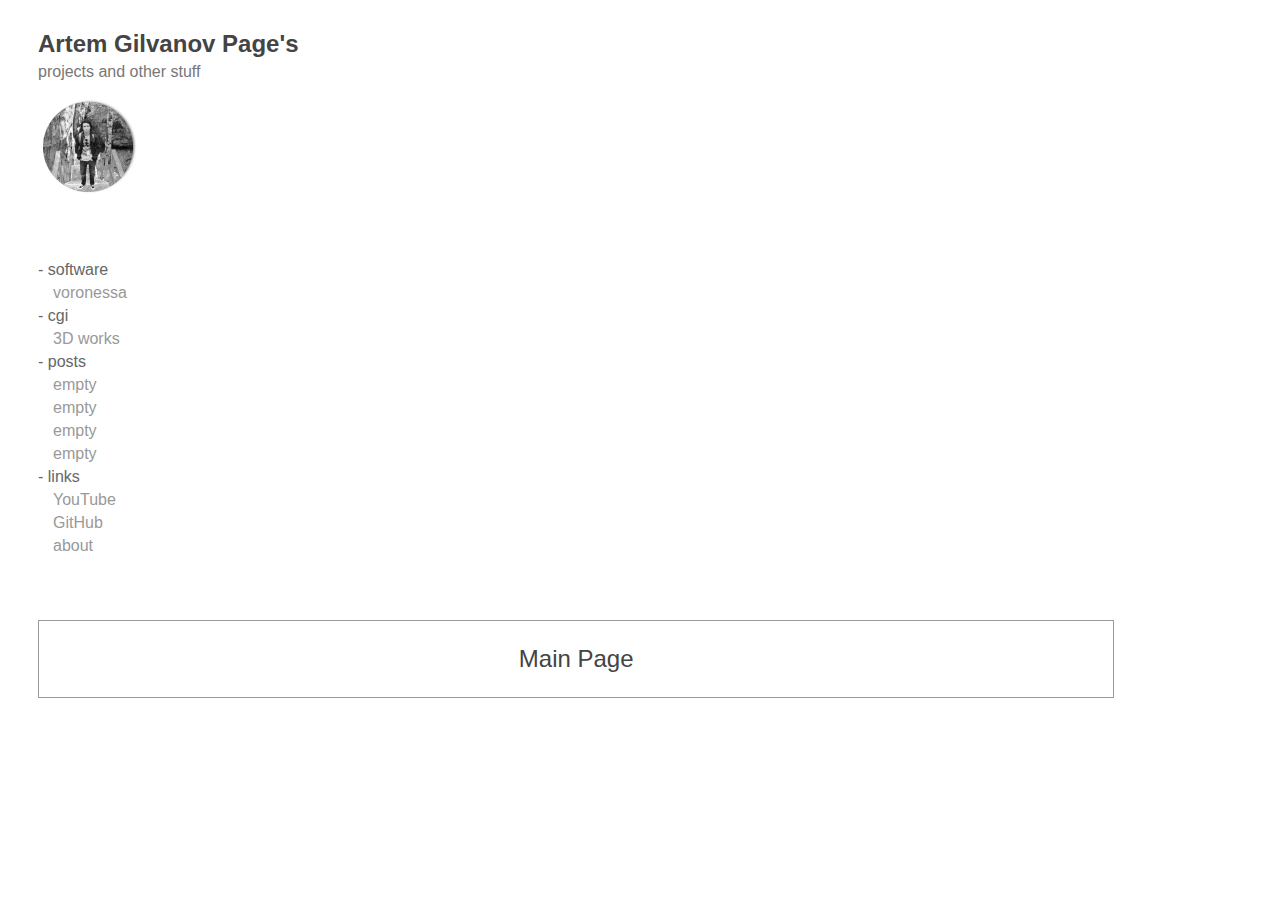
==== index.html @ ff80c44b "update" ====
<!DOCTYPE HTML>
<html>
<head>
<title>Artem Gilvanov Page's</title>
<link rel="stylesheet" href="style.css">
</head>
<body>

<div class="header">
<h2 class="header_logo">Artem Gilvanov Page's</h2>
<p class="header_title">projects and other stuff</p>
<a href="index.html"><img src="logo.png" alt="it's me" width="100" height="100"></a>
</div>

<div class="sidebar">
<p class="menu_item">- software</p>
<p class="menu_item_margin"><a class="link" href="voronessa.html">voronessa</a></p>

<p class="menu_item">- cgi</p>
<p class="menu_item_margin"><a class="link" href="three_d.html">3D works</a></p>

<p class="menu_item">- posts</p>
<p class="menu_item_margin"><a class="link" href="post_1.html">empty</a></p>
<p class="menu_item_margin"><a class="link" href="post_2.html">empty</a></p>
<p class="menu_item_margin"><a class="link" href="post_3.html">empty</a></p>
<p class="menu_item_margin"><a class="link" href="post_4.html">empty</a></p>

<p class="menu_item">- links</p>
<p class="menu_item_margin"><a class="link" href="https://youtube.com/@g-metra">YouTube</a></p>
<p class="menu_item_margin"><a class="link" href="https://github.com/g-metra">GitHub</a></p>
<p class="menu_item_margin"><a class="link" href="about.html">about</a></p>
</div>

<div class="content_box">
<p id="content_title">Main Page</p>
</div>

</body>
</html>
---- style.css ----
div {
    margin: 30px;
}

.header {
    float: none;
}

.sidebar {
    float: left;
    margin-top: 25px;
}

.content_box {
    float: left;
    width: 85%;
    border-width: thin;
    border-style: solid;
    border-color: #999999;
}

#content_title {
    text-align: center;
    color: #444444;
    font-family: Arial, Helvetica, Ubuntu, Liberation;
    font-size: x-large;
}

.link:link {
    font-family: Arial, Helvetica, Ubuntu, Liberation;
    color: #999999;
    font-size: medium;
    margin-top: 5px;
    margin-bottom: 5px;
    text-decoration: none;
}

.link:visited {
    font-family: Arial, Helvetica, Ubuntu, Liberation;
    color: #999999;
    font-size: medium;
    margin-top: 5px;
    margin-bottom: 5px;
}

.link:hover {
    font-family: Arial, Helvetica, Ubuntu, Liberation;
    color: #666666;
    font-size: medium;
    margin-top: 5px;
    margin-bottom: 5px;
}

.link:active {
    font-family: Arial, Helvetica, Ubuntu, Liberation;
    color: #999999;
    font-size: medium;
    margin-top: 5px;
    margin-bottom: 5px;
}

.header_logo {
    font-family: Arial, Helvetica, Ubuntu, Liberation;
    color: #444444;
    font-size: x-large;
    margin-top: 5px;
    margin-bottom: 5px;
}

.header_title {
    font-family: Arial, Helvetica, Ubuntu, Liberation;
    color: #777777;
    font-size: medium;
    margin-top: 0px;
}

.menu_item {
    font-family: Arial, Helvetica, Ubuntu, Liberation;
    color: #666666;
    font-size: medium;
    margin-top: 5px;
    margin-bottom: 5px;
}

.menu_item_margin {
    font-family: Arial, Helvetica, Ubuntu, Liberation;
    color: #888888;
    font-size: medium;
    margin-top: 5px;
    margin-bottom: 5px;
    margin-left: 15px;
}
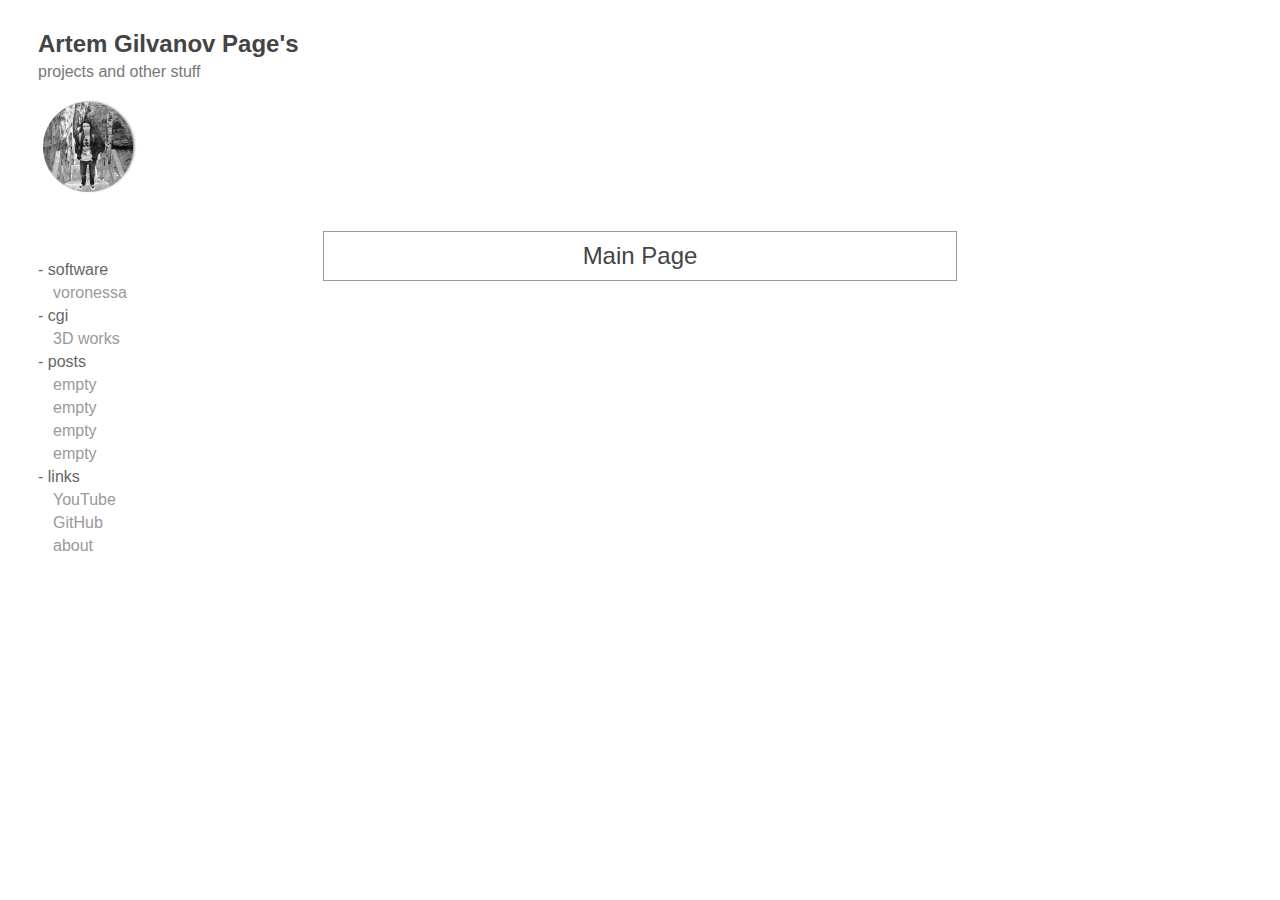
==== commit 3a4dda3e: "update" ====
--- a/index.html
+++ b/index.html
@@ -32,7 +32,7 @@
 </div>
 
 <div class="content_box">
-<p id="content_title">Main Page</p>
+<p class="content_title">Main Page</p>
 </div>
 
 </body>
--- a/style.css
+++ b/style.css
@@ -12,18 +12,51 @@
 }
 
 .content_box {
-    float: left;
-    width: 85%;
+    width: 50%;
     border-width: thin;
     border-style: solid;
     border-color: #999999;
+    position: relative;
+    margin-left: auto;
+    margin-right: auto;
 }
 
-#content_title {
+.content_title {
     text-align: center;
     color: #444444;
     font-family: Arial, Helvetica, Ubuntu, Liberation;
     font-size: x-large;
+    margin-top: 10px;
+    margin-bottom: 10px;
+}
+
+.content_label {
+    text-align: center;
+    color: #444444;
+    font-family: Arial, Helvetica, Ubuntu, Liberation;
+    font-size: small;
+    margin-top: 5px;
+    margin-bottom: 5px;
+}
+
+.content_image {
+    max-width: 100%;
+    height: auto;
+}
+
+.image_box {
+    margin-left: auto;
+    margin-right: auto;
+    margin-top: 50px;
+    margin-bottom: 50px;
+    width: 90%;
+}
+
+.image_box_gif {
+    margin-left: auto;
+    margin-right: auto;
+    width: 80%;
+    text-align: center;
 }
 
 .link:link {
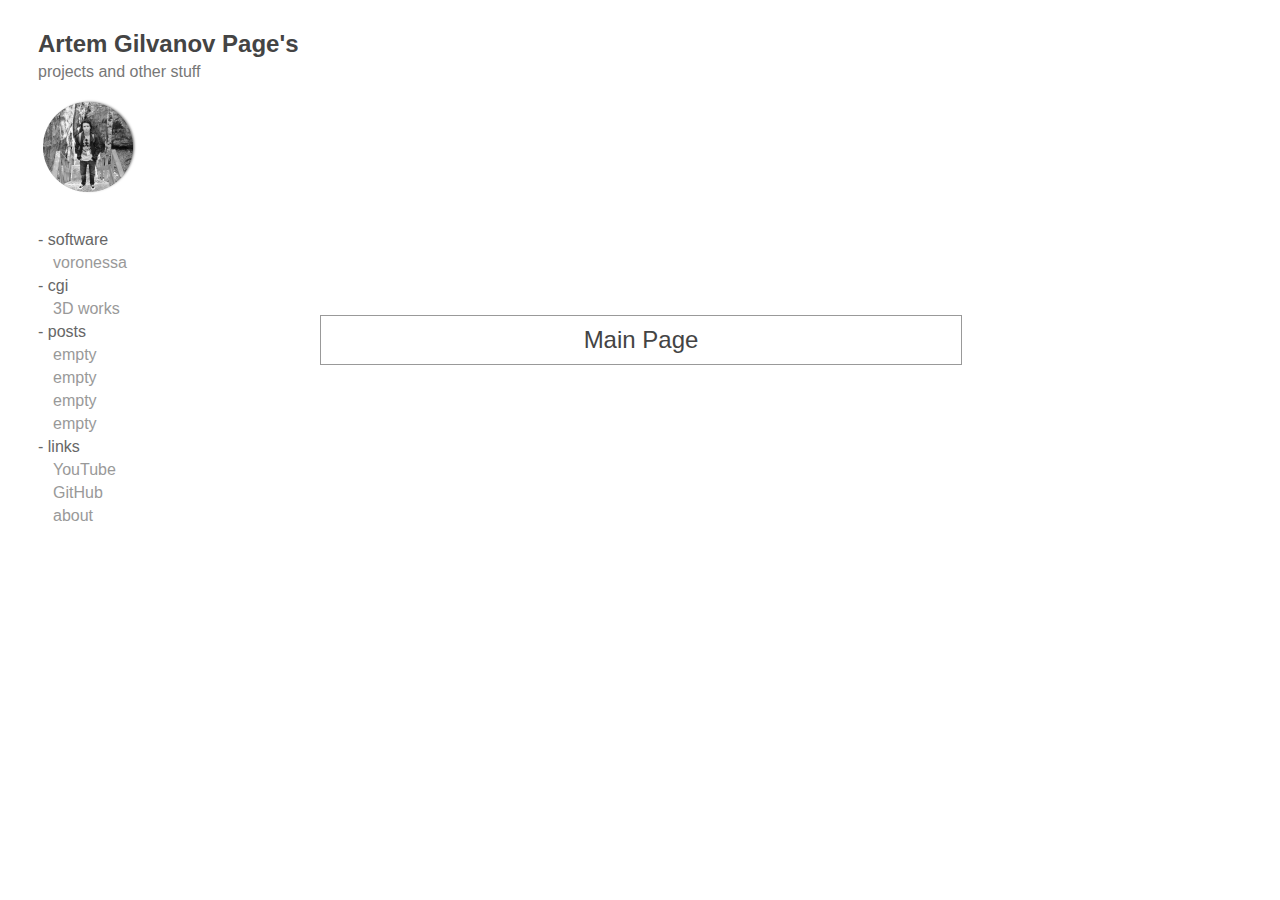
==== commit d5ed0e51: "update" ====
--- a/index.html
+++ b/index.html
@@ -9,7 +9,9 @@
 <div class="header">
 <h2 class="header_logo">Artem Gilvanov Page's</h2>
 <p class="header_title">projects and other stuff</p>
+<div class="logo_image">
 <a href="index.html"><img src="logo.png" alt="it's me" width="100" height="100"></a>
+</div>
 </div>
 
 <div class="sidebar">
--- a/style.css
+++ b/style.css
@@ -1,14 +1,15 @@
-div {
-    margin: 30px;
-}
-
-.header {
-    float: none;
+.header{
+    position: relative;
+    margin-left: auto;
+    margin-right: auto;
+    margin-top: 30px;
+    margin-bottom: 30px;
+    width: 100%;
 }
 
 .sidebar {
-    float: left;
-    margin-top: 25px;
+    position: relative;
+    width: 10%;
 }
 
 .content_box {
@@ -16,9 +17,9 @@
     border-width: thin;
     border-style: solid;
     border-color: #999999;
-    position: relative;
-    margin-left: auto;
-    margin-right: auto;
+    position: absolute;
+    top: 35%;
+    left: 25%;
 }
 
 .content_title {
@@ -50,12 +51,6 @@
     margin-top: 50px;
     margin-bottom: 50px;
     width: 90%;
-}
-
-.image_box_gif {
-    margin-left: auto;
-    margin-right: auto;
-    width: 80%;
     text-align: center;
 }
 
@@ -92,12 +87,17 @@
     margin-bottom: 5px;
 }
 
+.logo_image {
+    margin-left: 30px;
+}
+
 .header_logo {
     font-family: Arial, Helvetica, Ubuntu, Liberation;
     color: #444444;
     font-size: x-large;
     margin-top: 5px;
     margin-bottom: 5px;
+    margin-left: 30px;
 }
 
 .header_title {
@@ -105,6 +105,7 @@
     color: #777777;
     font-size: medium;
     margin-top: 0px;
+    margin-left: 30px;
 }
 
 .menu_item {
@@ -113,6 +114,7 @@
     font-size: medium;
     margin-top: 5px;
     margin-bottom: 5px;
+    margin-left: 30px;
 }
 
 .menu_item_margin {
@@ -121,5 +123,5 @@
     font-size: medium;
     margin-top: 5px;
     margin-bottom: 5px;
-    margin-left: 15px;
+    margin-left: 45px;
 }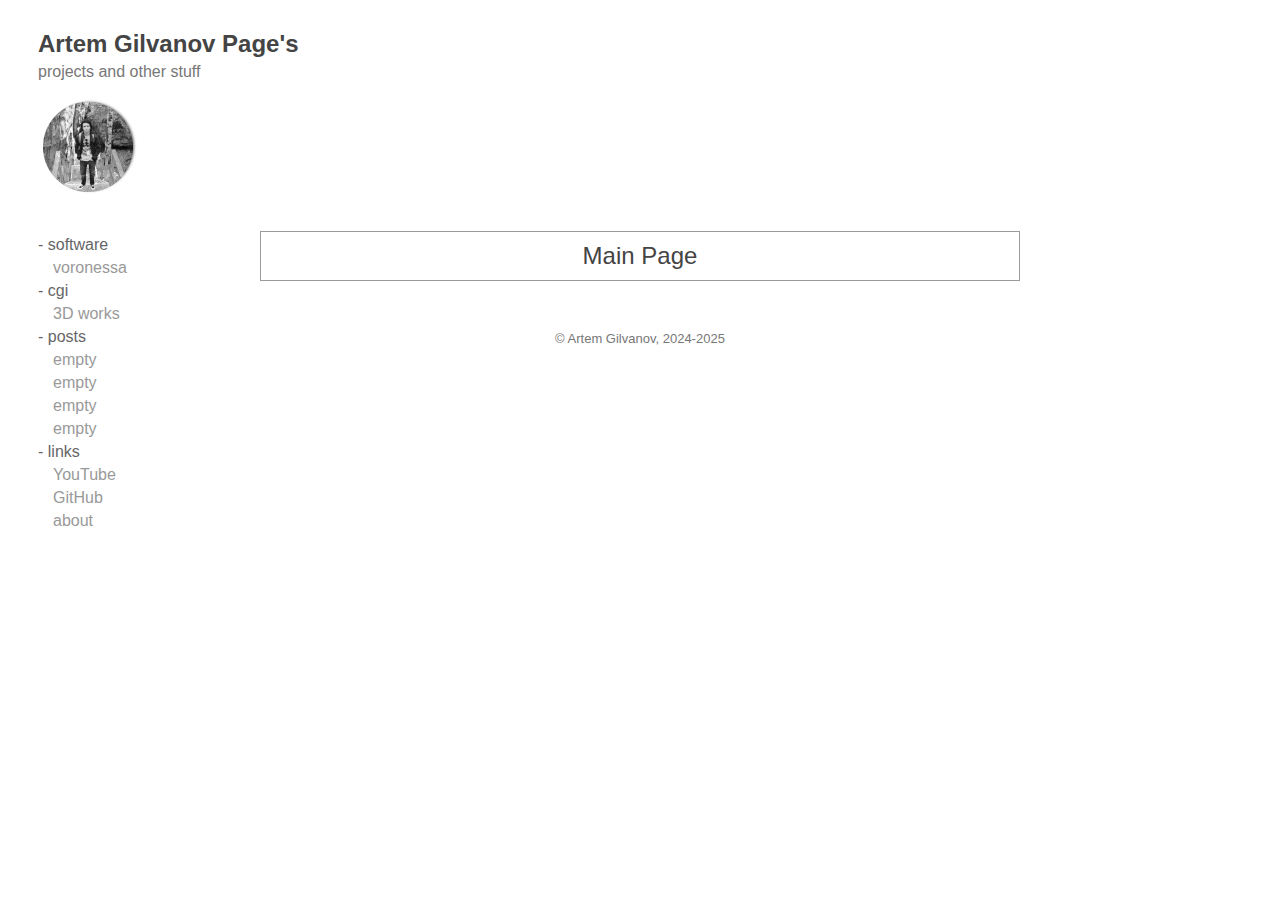
==== commit 6c0cfcf6: "update" ====
--- a/index.html
+++ b/index.html
@@ -37,5 +37,8 @@
 <p class="content_title">Main Page</p>
 </div>
 
+<div class="footer">
+<p class="footer_label">© Artem Gilvanov, 2024-2025</p>
+</div>
 </body>
 </html>--- a/style.css
+++ b/style.css
@@ -1,25 +1,34 @@
 .header{
-    position: relative;
-    margin-left: auto;
-    margin-right: auto;
     margin-top: 30px;
     margin-bottom: 30px;
-    width: 100%;
 }
 
 .sidebar {
-    position: relative;
-    width: 10%;
+    float: left;
+    width: 15%;
 }
 
 .content_box {
-    width: 50%;
+    width: 60%;
+    margin-left: auto;
+    margin-right: auto;
     border-width: thin;
     border-style: solid;
     border-color: #999999;
-    position: absolute;
-    top: 35%;
-    left: 25%;
+    margin-bottom: 50px;
+}
+
+.footer {
+    width: 50%;
+    margin-left: auto;
+    margin-right: auto;
+}
+
+.footer_label {
+    font-family: Arial, Helvetica, Ubuntu, Liberation;
+    color: #777777;
+    font-size: small;
+    text-align: center;
 }
 
 .content_title {
@@ -48,8 +57,8 @@
 .image_box {
     margin-left: auto;
     margin-right: auto;
-    margin-top: 50px;
-    margin-bottom: 50px;
+    margin-top: 30px;
+    margin-bottom: 30px;
     width: 90%;
     text-align: center;
 }
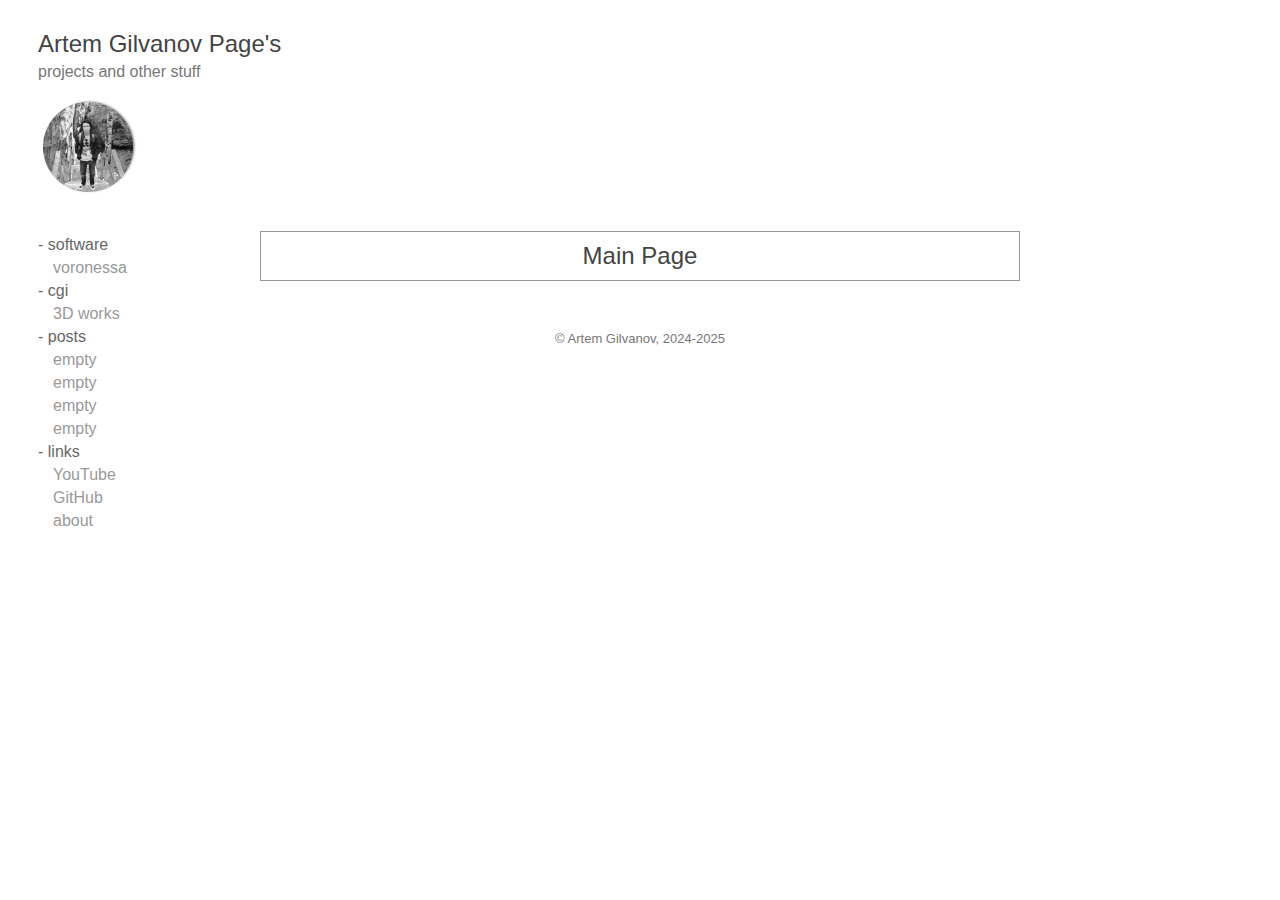
==== commit 235ed6c3: "update" ====
--- a/index.html
+++ b/index.html
@@ -2,15 +2,15 @@
 <html>
 <head>
 <title>Artem Gilvanov Page's</title>
-<link rel="stylesheet" href="style.css">
+<link rel="stylesheet" href="resources/style.css">
 </head>
 <body>
 
 <div class="header">
-<h2 class="header_logo">Artem Gilvanov Page's</h2>
+<p class="header_logo">Artem Gilvanov Page's</p>
 <p class="header_title">projects and other stuff</p>
 <div class="logo_image">
-<a href="index.html"><img src="logo.png" alt="it's me" width="100" height="100"></a>
+<a href="index.html"><img src="resources/general/icon.png" alt="it's me" width="100" height="100"></a>
 </div>
 </div>
 
--- a/resources/style.css
+++ b/resources/style.css
@@ -0,0 +1,170 @@
+.header{
+    margin-top: 30px;
+    margin-bottom: 30px;
+}
+
+.sidebar {
+    float: left;
+}
+
+.content_box {
+    width: 60%;
+    margin-left: auto;
+    margin-right: auto;
+    border-width: thin;
+    border-style: solid;
+    border-color: #999999;
+    margin-bottom: 50px;
+}
+
+.footer {
+    width: 50%;
+    margin-left: auto;
+    margin-right: auto;
+}
+
+.footer_label {
+    font-family: Arial, Helvetica, Ubuntu, Liberation;
+    color: #777777;
+    font-size: small;
+    text-align: center;
+}
+
+.content_title {
+    text-align: center;
+    color: #444444;
+    font-family: Arial, Helvetica, Ubuntu, Liberation;
+    font-size: x-large;
+    margin-top: 10px;
+    margin-bottom: 10px;
+    width: 90%;
+    margin-left: auto;
+    margin-right: auto;
+}
+
+.content_label {
+    text-align: center;
+    color: #444444;
+    font-family: Arial, Helvetica, Ubuntu, Liberation;
+    font-size: medium;
+    margin-top: 5px;
+    margin-bottom: 5px;
+    width: 90%;
+    margin-left: auto;
+    margin-right: auto;
+}
+
+.content_heading {
+    text-align: center;
+    color: #444444;
+    font-family: Arial, Helvetica, Ubuntu, Liberation;
+    font-size: large;
+    margin-top: 20px;
+    margin-bottom: 20px;
+    width: 90%;
+    margin-left: auto;
+    margin-right: auto;
+}
+
+.content_list {
+    text-align: left;
+    color: #444444;
+    font-family: Arial, Helvetica, Ubuntu, Liberation;
+    font-size: medium;
+    margin-top: 5px;
+    margin-bottom: 5px;
+    width: 90%;
+    margin-left: auto;
+    margin-right: auto;
+}
+
+.content_list_offset {
+    position: relative;
+    left: 25px;
+}
+
+.content_image {
+    max-width: 100%;
+    height: auto;
+}
+
+.image_box {
+    margin-left: auto;
+    margin-right: auto;
+    margin-top: 30px;
+    margin-bottom: 30px;
+    width: 90%;
+    text-align: center;
+}
+
+.link:link {
+    font-family: Arial, Helvetica, Ubuntu, Liberation;
+    color: #999999;
+    font-size: medium;
+    margin-top: 5px;
+    margin-bottom: 5px;
+    text-decoration: none;
+}
+
+.link:visited {
+    font-family: Arial, Helvetica, Ubuntu, Liberation;
+    color: #999999;
+    font-size: medium;
+    margin-top: 5px;
+    margin-bottom: 5px;
+}
+
+.link:hover {
+    font-family: Arial, Helvetica, Ubuntu, Liberation;
+    color: #666666;
+    font-size: medium;
+    margin-top: 5px;
+    margin-bottom: 5px;
+}
+
+.link:active {
+    font-family: Arial, Helvetica, Ubuntu, Liberation;
+    color: #999999;
+    font-size: medium;
+    margin-top: 5px;
+    margin-bottom: 5px;
+}
+
+.logo_image {
+    margin-left: 30px;
+}
+
+.header_logo {
+    font-family: Arial, Helvetica, Ubuntu, Liberation;
+    color: #444444;
+    font-size: x-large;
+    margin-top: 5px;
+    margin-bottom: 5px;
+    margin-left: 30px;
+}
+
+.header_title {
+    font-family: Arial, Helvetica, Ubuntu, Liberation;
+    color: #777777;
+    font-size: medium;
+    margin-top: 0px;
+    margin-left: 30px;
+}
+
+.menu_item {
+    font-family: Arial, Helvetica, Ubuntu, Liberation;
+    color: #666666;
+    font-size: medium;
+    margin-top: 5px;
+    margin-bottom: 5px;
+    margin-left: 30px;
+}
+
+.menu_item_margin {
+    font-family: Arial, Helvetica, Ubuntu, Liberation;
+    color: #888888;
+    font-size: medium;
+    margin-top: 5px;
+    margin-bottom: 5px;
+    margin-left: 45px;
+}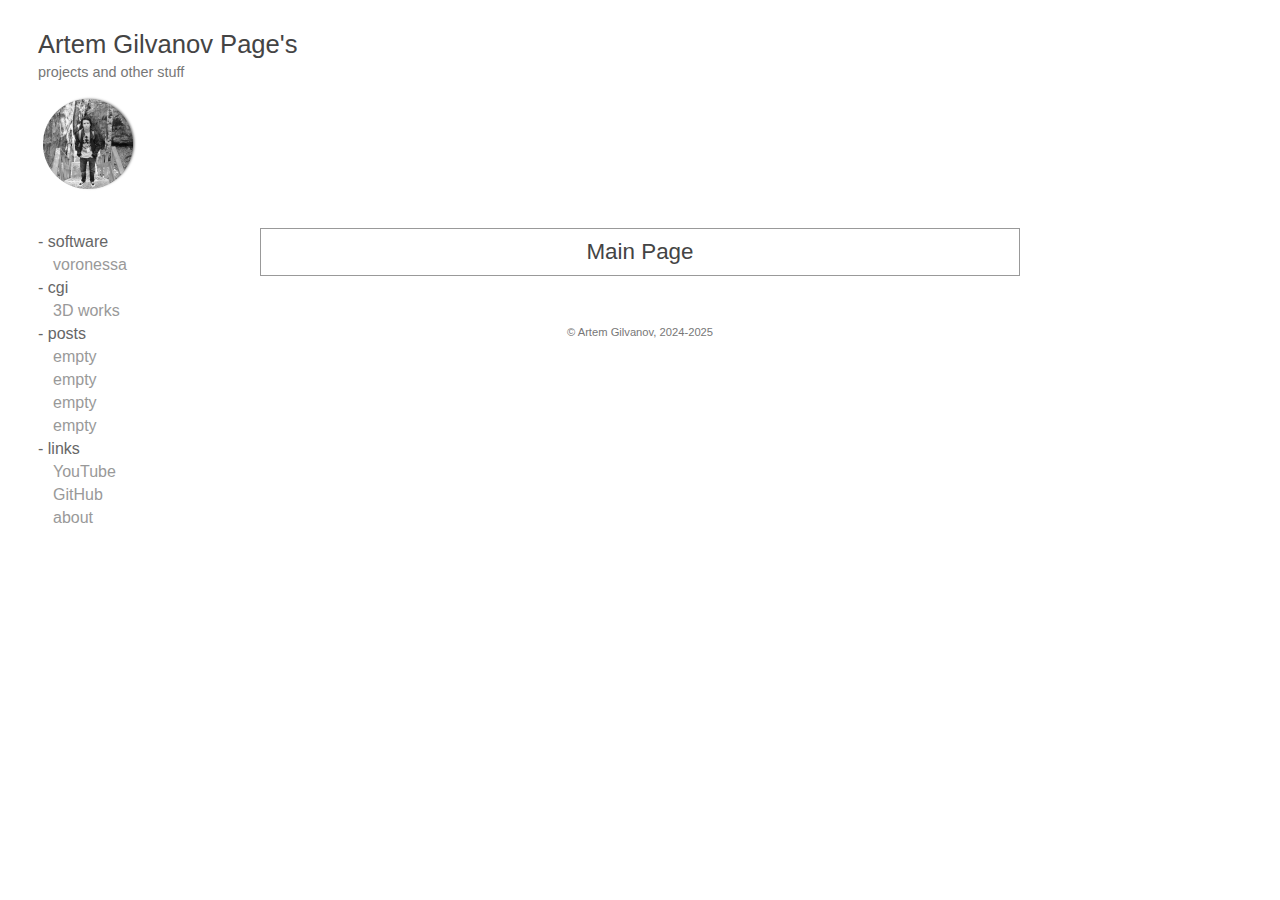
==== commit cc8a463f: "update" ====
--- a/index.html
+++ b/index.html
@@ -16,21 +16,21 @@
 
 <div class="sidebar">
 <p class="menu_item">- software</p>
-<p class="menu_item_margin"><a class="link" href="voronessa.html">voronessa</a></p>
+<p class="menu_item menu_offset"><a class="link" href="voronessa.html">voronessa</a></p>
 
 <p class="menu_item">- cgi</p>
-<p class="menu_item_margin"><a class="link" href="three_d.html">3D works</a></p>
+<p class="menu_item menu_offset"><a class="link" href="three_d.html">3D works</a></p>
 
 <p class="menu_item">- posts</p>
-<p class="menu_item_margin"><a class="link" href="post_1.html">empty</a></p>
-<p class="menu_item_margin"><a class="link" href="post_2.html">empty</a></p>
-<p class="menu_item_margin"><a class="link" href="post_3.html">empty</a></p>
-<p class="menu_item_margin"><a class="link" href="post_4.html">empty</a></p>
+<p class="menu_item menu_offset"><a class="link" href="post_1.html">empty</a></p>
+<p class="menu_item menu_offset"><a class="link" href="post_2.html">empty</a></p>
+<p class="menu_item menu_offset"><a class="link" href="post_3.html">empty</a></p>
+<p class="menu_item menu_offset"><a class="link" href="post_4.html">empty</a></p>
 
 <p class="menu_item">- links</p>
-<p class="menu_item_margin"><a class="link" href="https://youtube.com/@g-metra">YouTube</a></p>
-<p class="menu_item_margin"><a class="link" href="https://github.com/g-metra">GitHub</a></p>
-<p class="menu_item_margin"><a class="link" href="about.html">about</a></p>
+<p class="menu_item menu_offset"><a class="link" href="https://youtube.com/@g-metra">YouTube</a></p>
+<p class="menu_item menu_offset"><a class="link" href="https://github.com/g-metra">GitHub</a></p>
+<p class="menu_item menu_offset"><a class="link" href="about.html">about</a></p>
 </div>
 
 <div class="content_box">
--- a/resources/style.css
+++ b/resources/style.css
@@ -26,7 +26,7 @@
 .footer_label {
     font-family: Arial, Helvetica, Ubuntu, Liberation;
     color: #777777;
-    font-size: small;
+    font-size: 0.7em;
     text-align: center;
 }
 
@@ -34,7 +34,7 @@
     text-align: center;
     color: #444444;
     font-family: Arial, Helvetica, Ubuntu, Liberation;
-    font-size: x-large;
+    font-size: 1.4em;
     margin-top: 10px;
     margin-bottom: 10px;
     width: 90%;
@@ -46,7 +46,7 @@
     text-align: center;
     color: #444444;
     font-family: Arial, Helvetica, Ubuntu, Liberation;
-    font-size: medium;
+    font-size: 1.0em;
     margin-top: 5px;
     margin-bottom: 5px;
     width: 90%;
@@ -58,7 +58,7 @@
     text-align: center;
     color: #444444;
     font-family: Arial, Helvetica, Ubuntu, Liberation;
-    font-size: large;
+    font-size: 1.2em;
     margin-top: 20px;
     margin-bottom: 20px;
     width: 90%;
@@ -70,7 +70,7 @@
     text-align: left;
     color: #444444;
     font-family: Arial, Helvetica, Ubuntu, Liberation;
-    font-size: medium;
+    font-size: 1.0em;
     margin-top: 5px;
     margin-bottom: 5px;
     width: 90%;
@@ -100,7 +100,7 @@
 .link:link {
     font-family: Arial, Helvetica, Ubuntu, Liberation;
     color: #999999;
-    font-size: medium;
+    font-size: 1.0em;
     margin-top: 5px;
     margin-bottom: 5px;
     text-decoration: none;
@@ -109,7 +109,7 @@
 .link:visited {
     font-family: Arial, Helvetica, Ubuntu, Liberation;
     color: #999999;
-    font-size: medium;
+    font-size: 1.0em;
     margin-top: 5px;
     margin-bottom: 5px;
 }
@@ -117,7 +117,7 @@
 .link:hover {
     font-family: Arial, Helvetica, Ubuntu, Liberation;
     color: #666666;
-    font-size: medium;
+    font-size: 1.0em;
     margin-top: 5px;
     margin-bottom: 5px;
 }
@@ -125,7 +125,7 @@
 .link:active {
     font-family: Arial, Helvetica, Ubuntu, Liberation;
     color: #999999;
-    font-size: medium;
+    font-size: 1.0em;
     margin-top: 5px;
     margin-bottom: 5px;
 }
@@ -137,7 +137,7 @@
 .header_logo {
     font-family: Arial, Helvetica, Ubuntu, Liberation;
     color: #444444;
-    font-size: x-large;
+    font-size: 1.6em;
     margin-top: 5px;
     margin-bottom: 5px;
     margin-left: 30px;
@@ -146,7 +146,7 @@
 .header_title {
     font-family: Arial, Helvetica, Ubuntu, Liberation;
     color: #777777;
-    font-size: medium;
+    font-size: 0.9em;
     margin-top: 0px;
     margin-left: 30px;
 }
@@ -154,16 +154,16 @@
 .menu_item {
     font-family: Arial, Helvetica, Ubuntu, Liberation;
     color: #666666;
-    font-size: medium;
+    font-size: 1.0em;
     margin-top: 5px;
     margin-bottom: 5px;
     margin-left: 30px;
 }
 
-.menu_item_margin {
+.menu_offset {
     font-family: Arial, Helvetica, Ubuntu, Liberation;
     color: #888888;
-    font-size: medium;
+    font-size: 1.0em;
     margin-top: 5px;
     margin-bottom: 5px;
     margin-left: 45px;
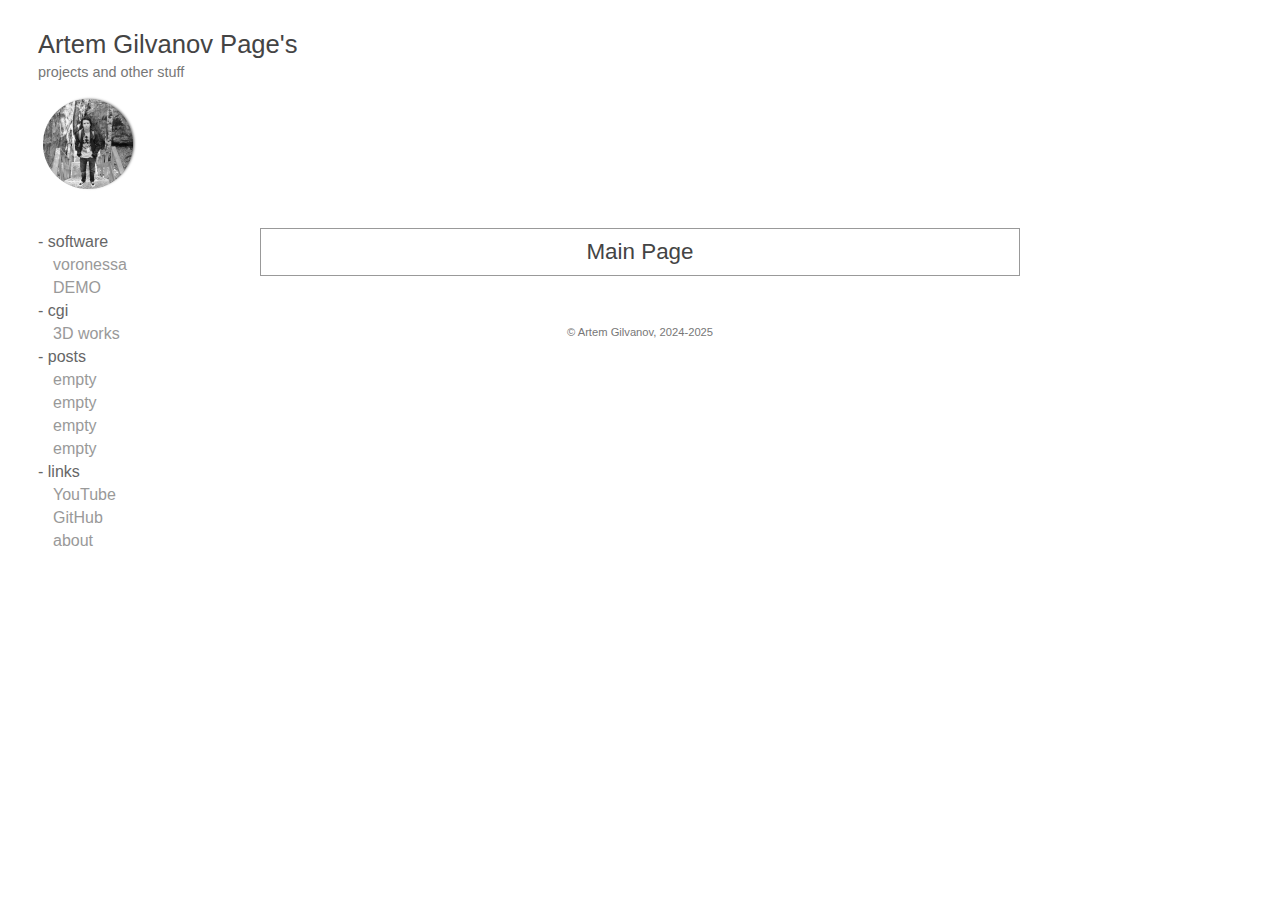
==== commit 7ab6740b: "add demo app factory control" ====
--- a/index.html
+++ b/index.html
@@ -17,6 +17,7 @@
 <div class="sidebar">
 <p class="menu_item">- software</p>
 <p class="menu_item menu_offset"><a class="link" href="voronessa.html">voronessa</a></p>
+<p class="menu_item menu_offset"><a class="link" href="demo/demo.html">DEMO</a></p>
 
 <p class="menu_item">- cgi</p>
 <p class="menu_item menu_offset"><a class="link" href="three_d.html">3D works</a></p>
